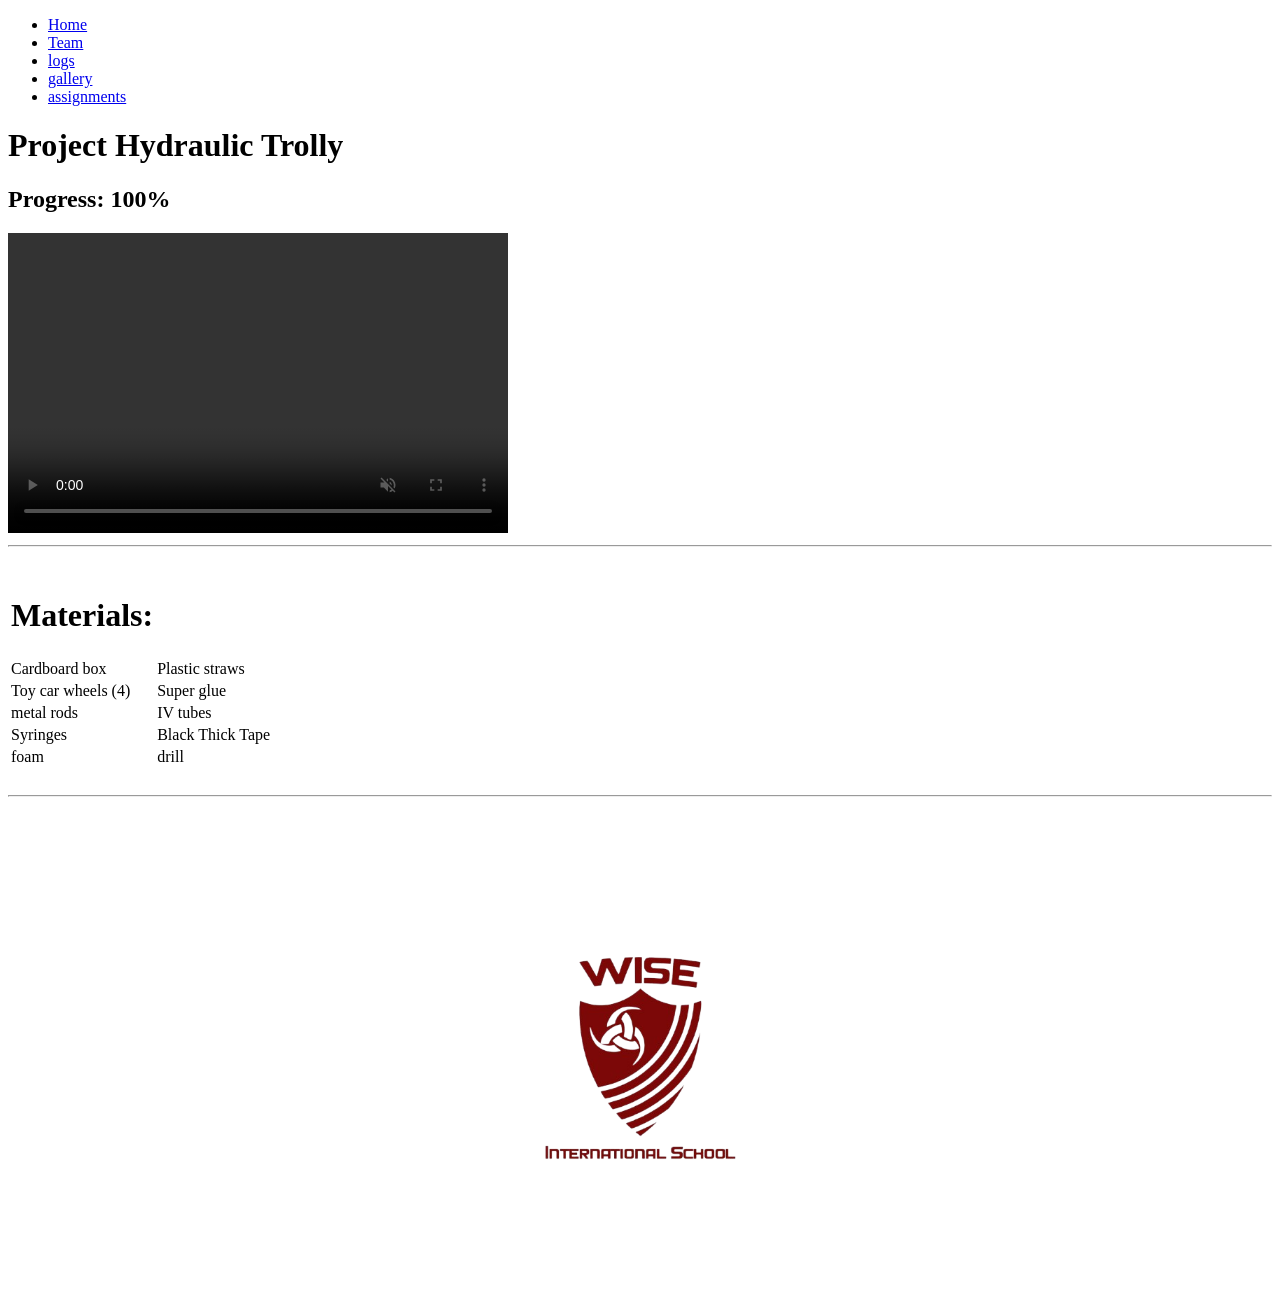
==== science project - github - v2/index.html @ 4c904901 "Add files via upload" ====
<!DOCTYPE html>
<html lang="en">
<head>
    <meta charset="UTF-8">
    <meta name="viewport" content="width=device-width, initial-scale=1.0">
    <title>science fair "Hydraulic Trolly"</title>
    
</head>
<body>
            <nav >
                
                <ul>  
                    <li><a href="index.html" title="home" class="navbarlo">Home</a></li>
                    <li><a href="The Team.html" title="the team" class="navbarlo">Team</a></li>
                    <li><a href="logs.html" title="logs" class="navbarlo">logs</a></li>
                    <li><a href="gallery.html" title="logs" class="navbarlo">gallery</a></li>
                    <li><a href="assignments.html" title="logs" class="navbarlo">assignments</a></li>
                </ul>
            </nav>


    
    <h1 id="title">Project Hydraulic Trolly</h1>
    

    <link rel="stylesheet" href="home.css">


    <h2 id="progress">Progress: 100%</h2>
    <video muted controls loop autoplay width="500"height="300" class="progress">
        <source src="video's/rotaition.mp4" alt="not found">

    </video>
    <hr>
    <br>
    <table border="0" id="material">
        <th><h1 id="material_title">Materials:</h1>
            <tr>
                <td>Cardboard box</td>
                <td>Plastic straws</td>

                

                
            </tr>
            <tr>
                <td>Toy car wheels (4)</td>
                <td>Super glue</td>
            </tr>
            <tr>

                

                <td>metal rods</td>

                <td>IV tubes</td>

                
                
            </tr>
            <tr>

            <td>Syringes</td>

            <td>Black Thick Tape</td>
            
            
            </tr>
            <tr>
                <td>foam</td>
                <td>drill</td>
            </tr>
        

            
        </th>
        
    </table>
    <br>
    <hr>
    <img src="images/ImageHandler-removebg-preview.png" alt="not found" id="wise">
    <style>
        #wise {transform: scale(0.7);margin: auto;display: block;}

    </style>

    </body>
</html>
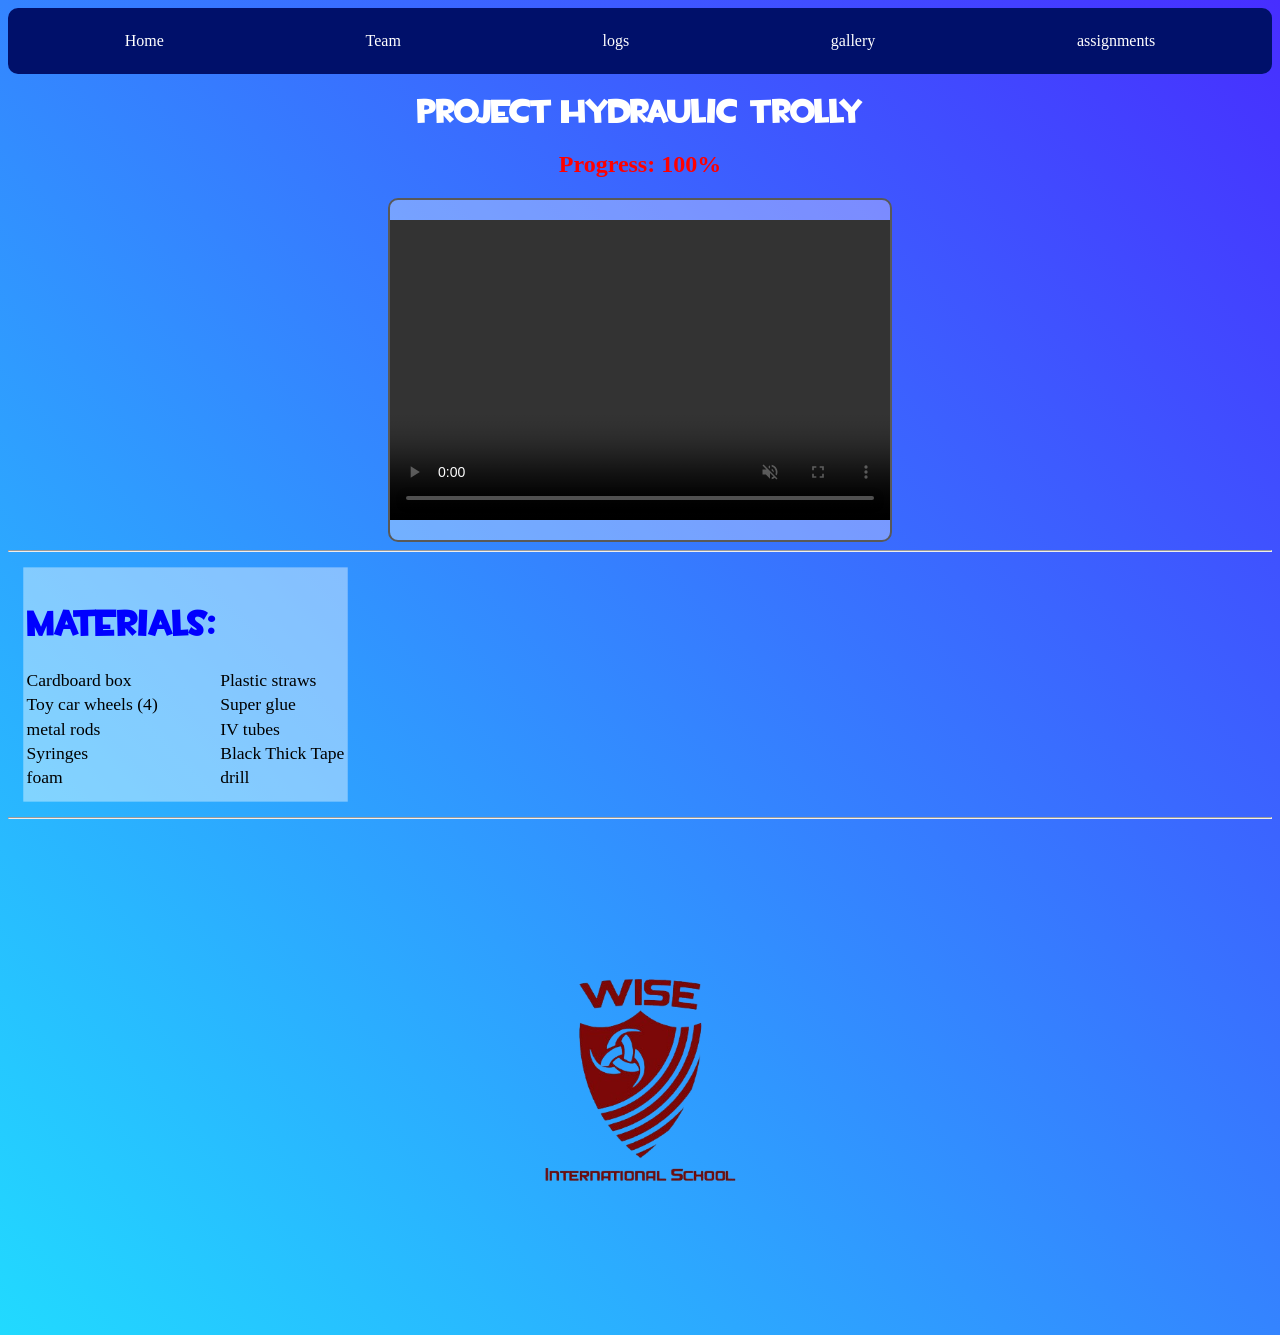
==== commit e4b8d6c0: "index.html" ====
--- a/science project - github - v2/index.html
+++ b/science project - github - v2/index.html
@@ -23,7 +23,7 @@
     <h1 id="title">Project Hydraulic Trolly</h1>
     
 
-    <link rel="stylesheet" href="home.css">
+    <link rel="stylesheet" href="index.css">
 
 
     <h2 id="progress">Progress: 100%</h2>
@@ -85,4 +85,5 @@
     </style>
 
     </body>
-</html>+
+</html>
--- a/science project - github - v2/index.css
+++ b/science project - github - v2/index.css
@@ -0,0 +1,42 @@
+#title {text-align: center; color: rgb(255, 255, 255) ; font-family: tf2;}
+
+body{background: linear-gradient(to bottom left , #472eff, #21daff);background-color: aqua;}
+
+@font-face {
+    font-family: tf2;
+    src: url(fonts/tf2build.ttf);
+}
+#progress{color: red; text-align: center;}
+
+.progress{border:  2px; border-radius: 10px; display: block; border-color: rgb(89, 89, 89); margin: 0 auto; padding: 20px 0;
+background-color: #ffffff50; border-style: double;}
+
+#progress:hover{color: blue;}
+
+table {background-color: rgba(255, 255, 255, 0.411); color: rgb(0, 0, 0); padding: 10px 0;border-style: double; margin-left: 30px;
+transform: scale(1.1);}
+
+
+/*navigation bar*/
+
+
+nav {background-color: rgb(0, 16, 106); padding: 1rem; border-radius: 10px;}
+
+nav ul {list-style-type: none;margin: 0; padding: 0; display: flex; justify-content: space-around;}
+
+nav ul li {display: inline;}
+
+nav ul li a {color: white; text-decoration: none; padding: 0.5rem 1rem; display: block;}
+
+nav ul li a:hover {background-color: rgb(179, 179, 179); border-radius: 5px;}
+
+
+
+/*material list*/
+#material_title {font-family: tf2; color: blue; text-align: center;}
+
+#material {color: black; margin-left: 30px; margin-right: 30px;}
+
+
+a {text-decoration: none;}
+
